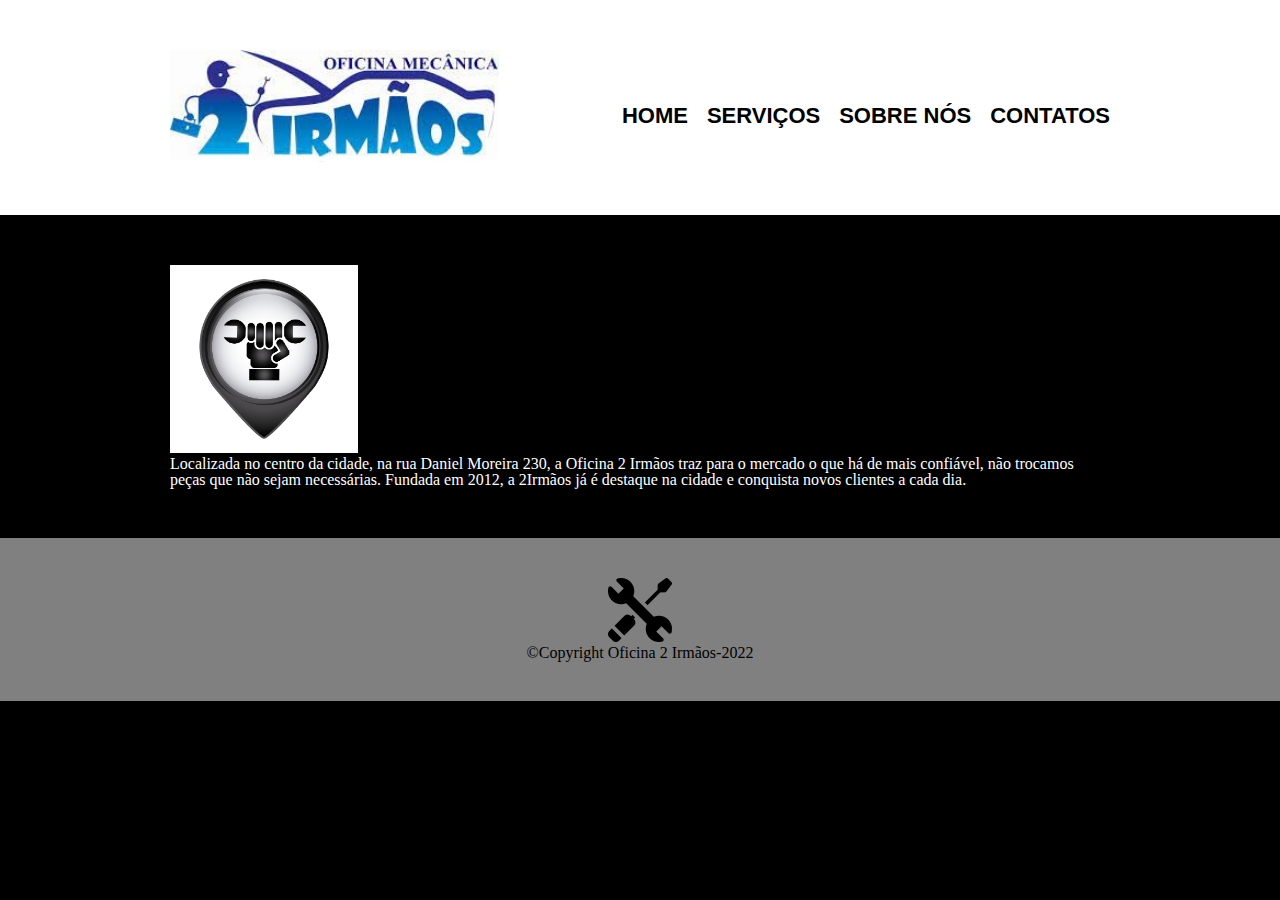
==== index.html @ 39cdea7a "edit" ====
<!DOCTYPE html>
  <html lang="en">
  <head>
      <meta charset="UTF-8">
      <meta http-equiv="X-UA-Compatible" content="IE=edge">
      <meta name="viewport" content="width=device-width, initial-scale=1.0">
      <link rel="stylesheet" href="reset.css">
      <link rel="stylesheet" href="style.css">
      <title>Oficina 2 Irmãos</title>
  </head>
  <body>
      <header>
        <div class="caixa">
        <h1><img id="Logo" src="imagens.css/2irmaos.jpg"></h1> 
        <nav>
        <ul>
          <li><a href="index.html">Home</a></li>
          <li><a href="produtos.html">Serviços</a></li>
          <li><a href="historia.html">Sobre nós</a></li>
          <li><a href="contatos.html">Contatos</a></li>
        </ul>
        </nav>
        </div> 
      </header>
      <main>
        <ul>
          <li> 
            <img id="meio" src="imagens.css/servicos.jpg">
             <p >Localizada no centro da cidade, na rua Daniel Moreira 230, a <strong>Oficina 2 Irmãos</strong> traz para o mercado o que há de mais confiável, não trocamos peças que não sejam necessárias. Fundada em 2012, a 2Irmãos  já é destaque na cidade e conquista novos clientes a cada dia.</p>
          </li>
        </ul>
      </main>
      <footer>
        <img id="fundo"src="imagens.css/LOGO.png">
        <p class="copyrigth">&copy;Copyright Oficina 2 Irmãos-2022</p>
      </footer>
  </body>
  </html>
---- style.css ----
body {background: black;
}
header { background: white;
    padding: 50px 0;}
.caixa { position: relative;
width: 940px;
margin: 0 auto;
}
#Logo {width: 35%;
}
#meio {width: 20%;}
nav { position: absolute;
top:55px;
right: 0;}
nav li {display: inline-block; 
    margin: 0 0 0 15px;}
nav a {text-transform: uppercase;
    color: black;
    font-size: 22px;
    font-weight: bold;
    text-decoration: none;
    font-family: Verdana, Geneva, Tahoma, sans-serif;
    }
main {color: #ffffff;
width: 940px;
margin: 0 auto;
padding: 50px 0;}
footer {text-align: center;
background: grey;
padding: 40px 0;}
#fundo {width: 5%;}
.copyright {color: #ffffff;
font-size: 13px;
padding: 20px 0 0;}
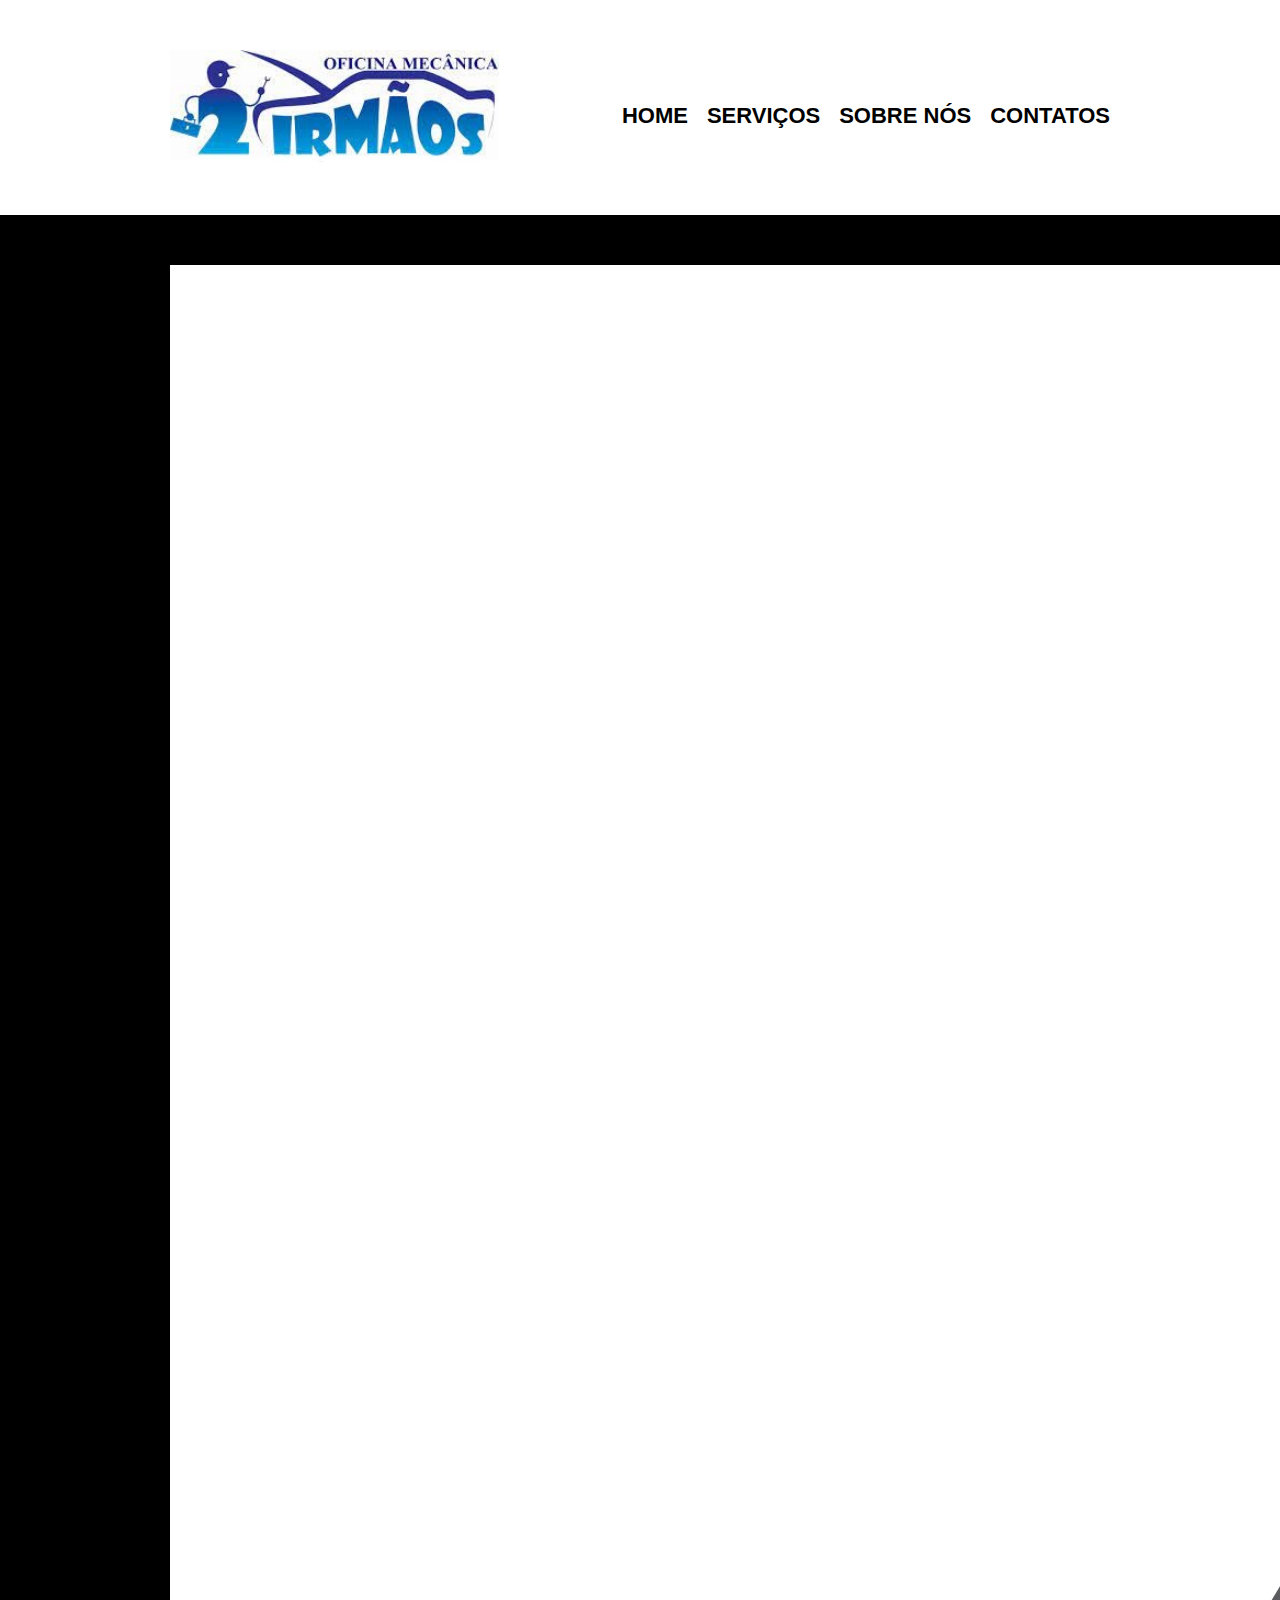
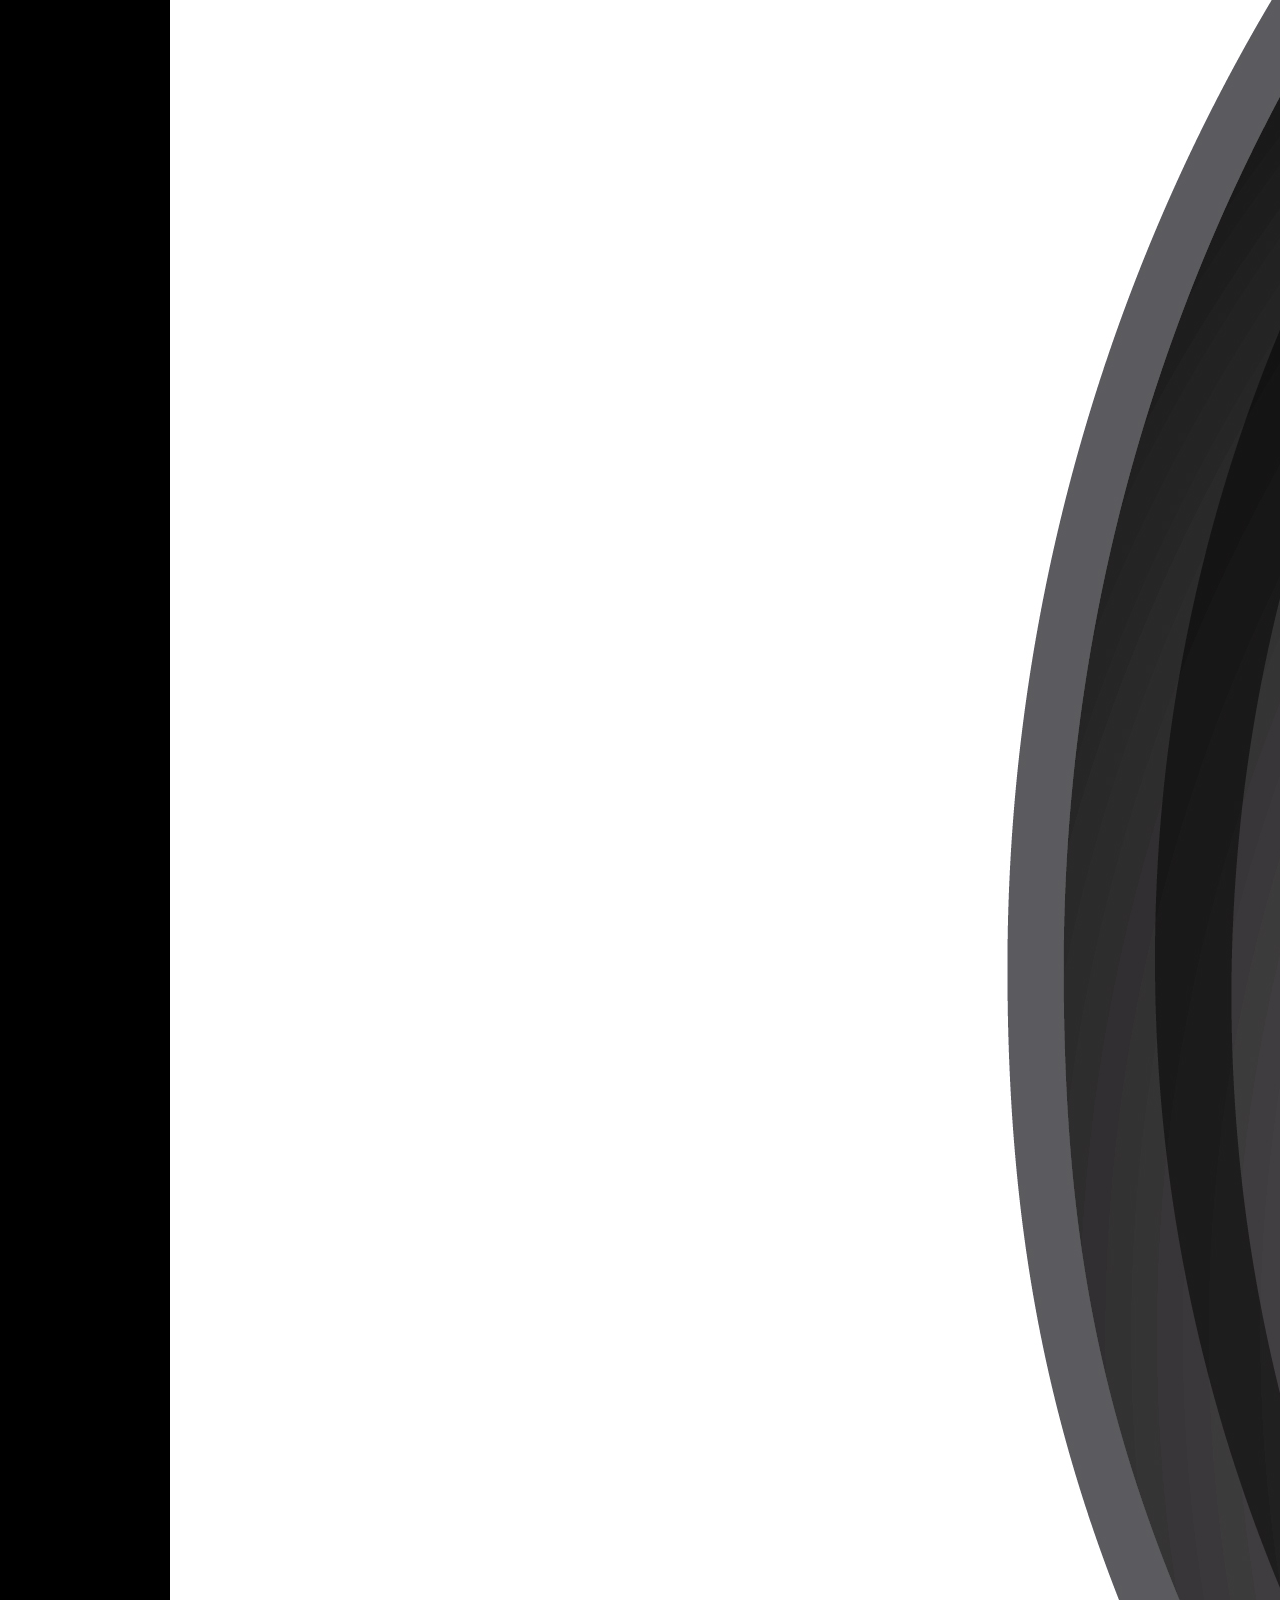
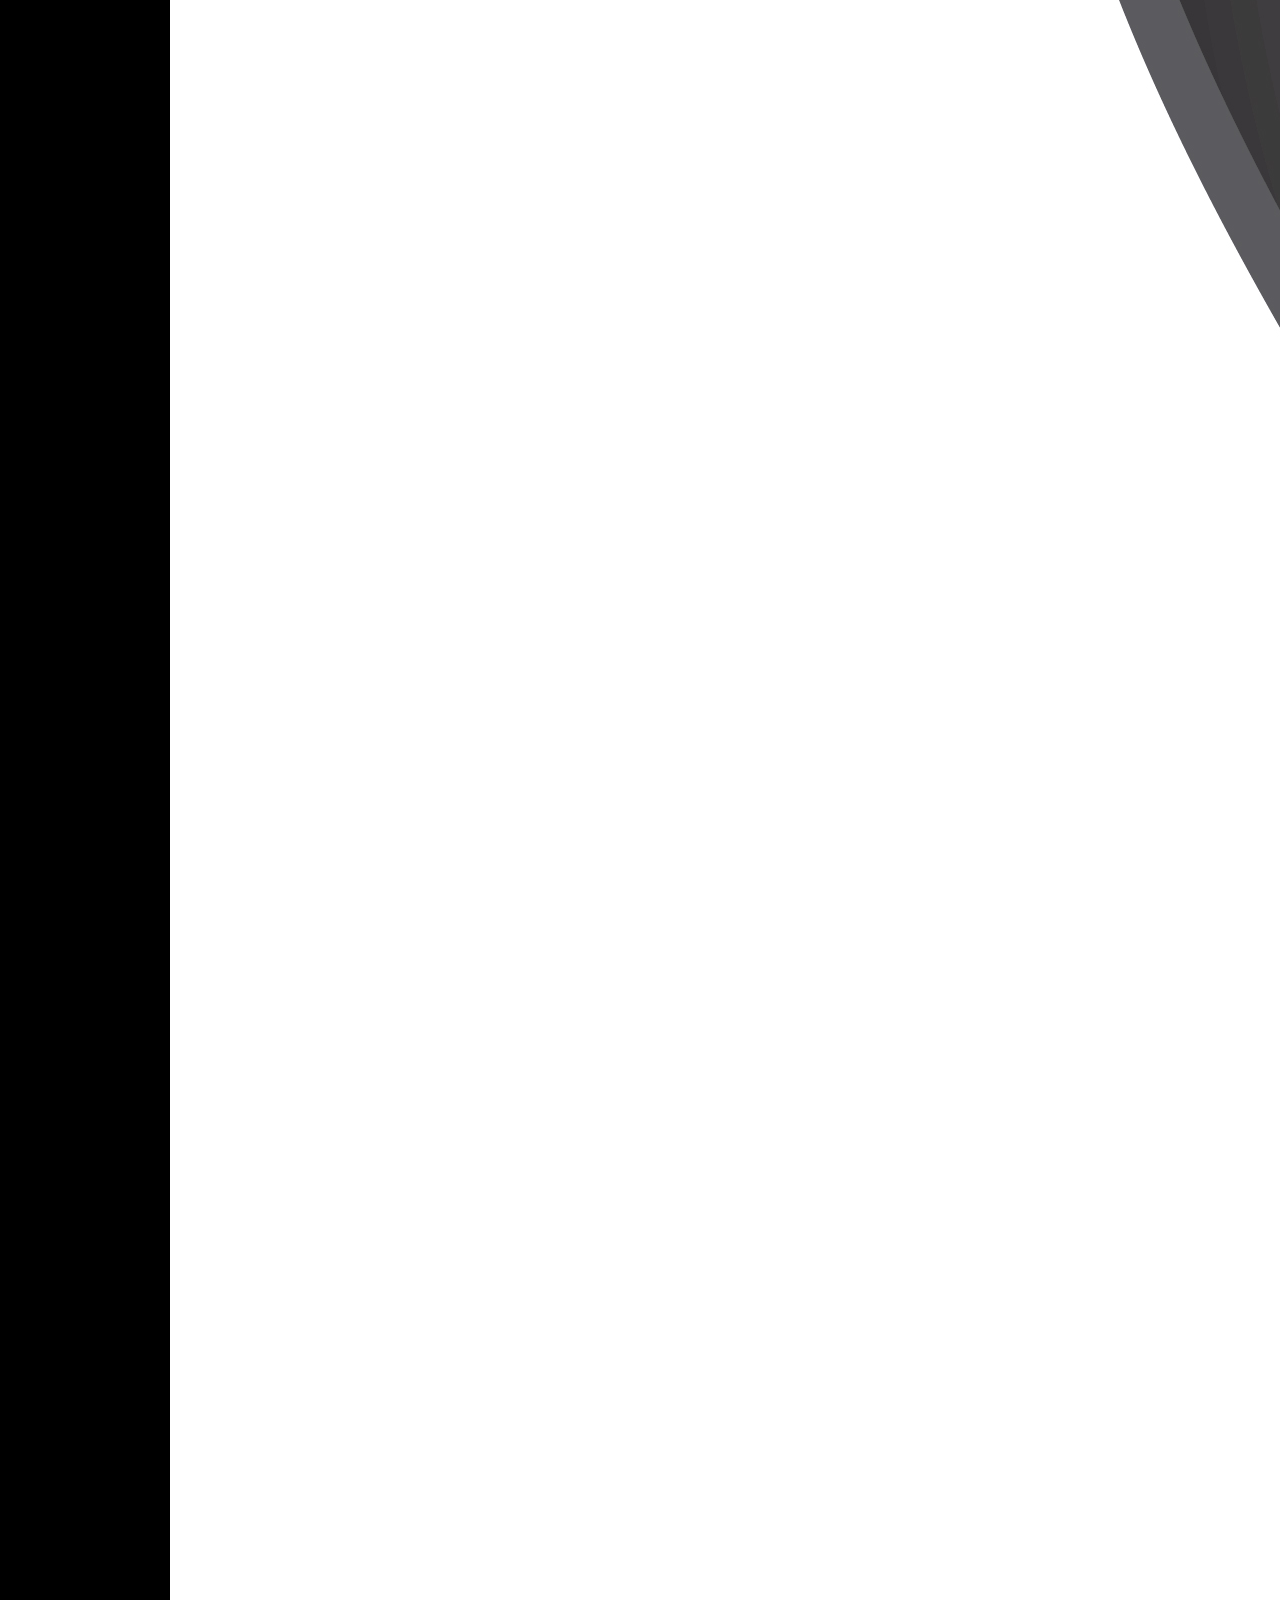
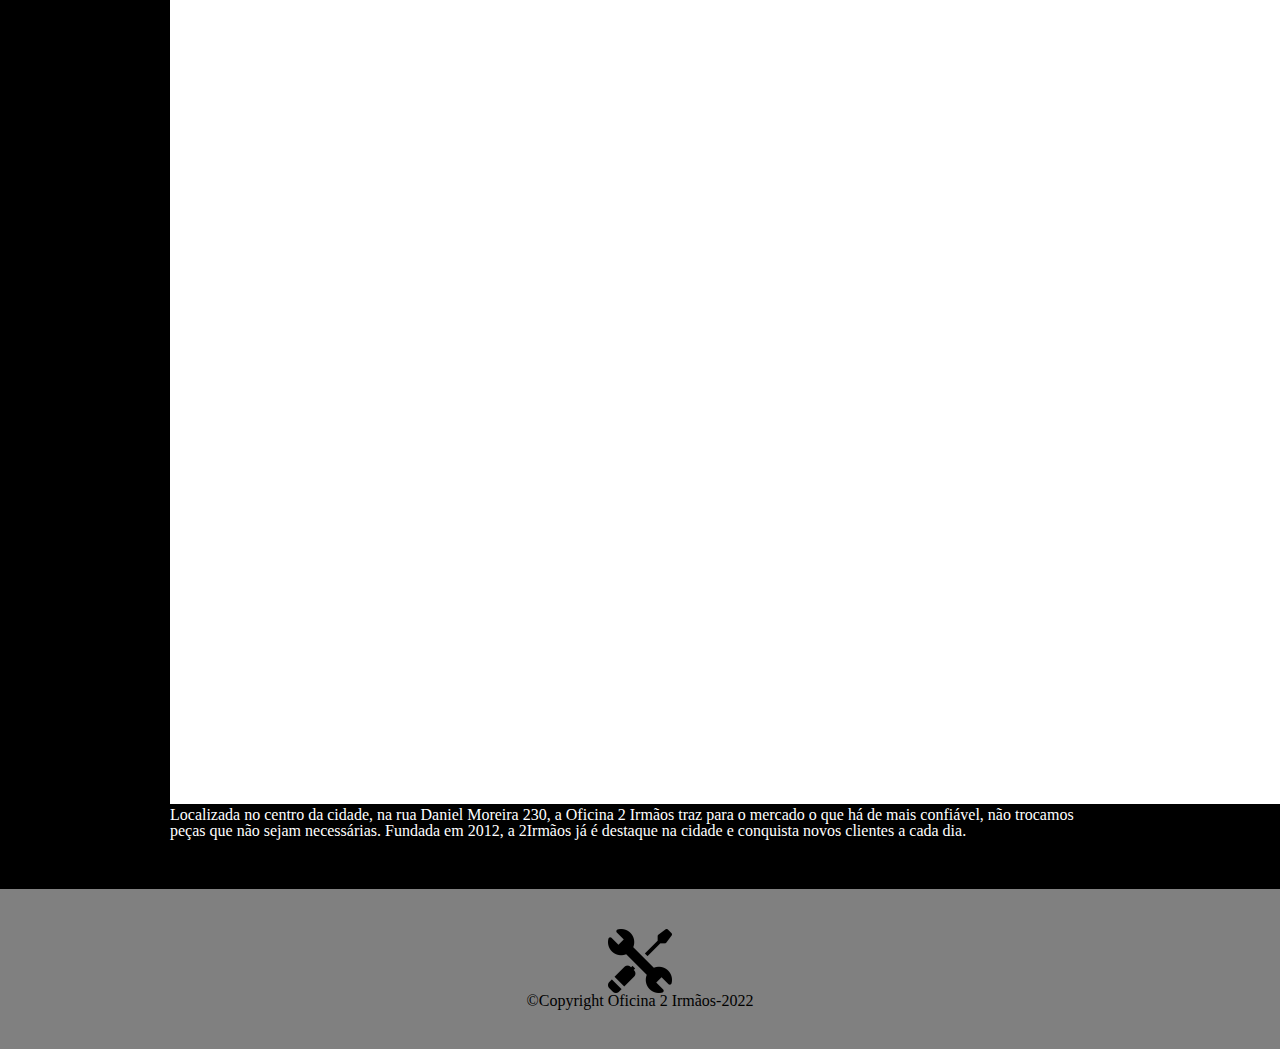
==== commit 424bf425: "edit" ====
--- a/index.html
+++ b/index.html
@@ -1,6 +1,6 @@
 
   <!DOCTYPE html>
-  <html lang="en">
+  <html lang="pt-br">
   <head>
       <meta charset="UTF-8">
       <meta http-equiv="X-UA-Compatible" content="IE=edge">
@@ -27,7 +27,10 @@
         <ul>
           <li> 
             <img id="meio" src="imagens.css/servicos.jpg">
-             <p >Localizada no centro da cidade, na rua Daniel Moreira 230, a <strong>Oficina 2 Irmãos</strong> traz para o mercado o que há de mais confiável, não trocamos peças que não sejam necessárias. Fundada em 2012, a 2Irmãos  já é destaque na cidade e conquista novos clientes a cada dia.</p>
+             <p >Localizada no centro da cidade, na rua Daniel Moreira 230, 
+              a <strong>Oficina 2 Irmãos</strong> traz para o mercado o que há de mais confiável, 
+              não trocamos peças que não sejam necessárias. Fundada em 2012,
+               a 2Irmãos  já é destaque na cidade e conquista novos clientes a cada dia.</p>
           </li>
         </ul>
       </main>
--- a/style.css
+++ b/style.css
@@ -1,14 +1,18 @@
+@media screen and(
+    max-width: 480px;)
+.caixa,.principal,.conteudo-beneficios,.mapa-conteudo,.video
+    {
+        width: auto;}
 body {background: black;
 }
 header { background: white;
     padding: 50px 0;}
-.caixa { position: relative;
+.caixa {position: relative;
 width: 940px;
 margin: 0 auto;
 }
 #Logo {width: 35%;
 }
-#meio {width: 20%;}
 nav { position: absolute;
 top:55px;
 right: 0;}
@@ -25,9 +29,16 @@
 width: 940px;
 margin: 0 auto;
 padding: 50px 0;}
-footer {text-align: center;
-background: grey;
-padding: 40px 0;}
+footer  {
+    text-align: center;
+    background: grey;
+    padding: 40px 0;
+    display: flex;
+    flex-direction: column;
+    justify-content: space-evenly;
+    align-items: center;
+    align-content: baseline;
+    }
 #fundo {width: 5%;}
 .copyright {color: #ffffff;
 font-size: 13px;
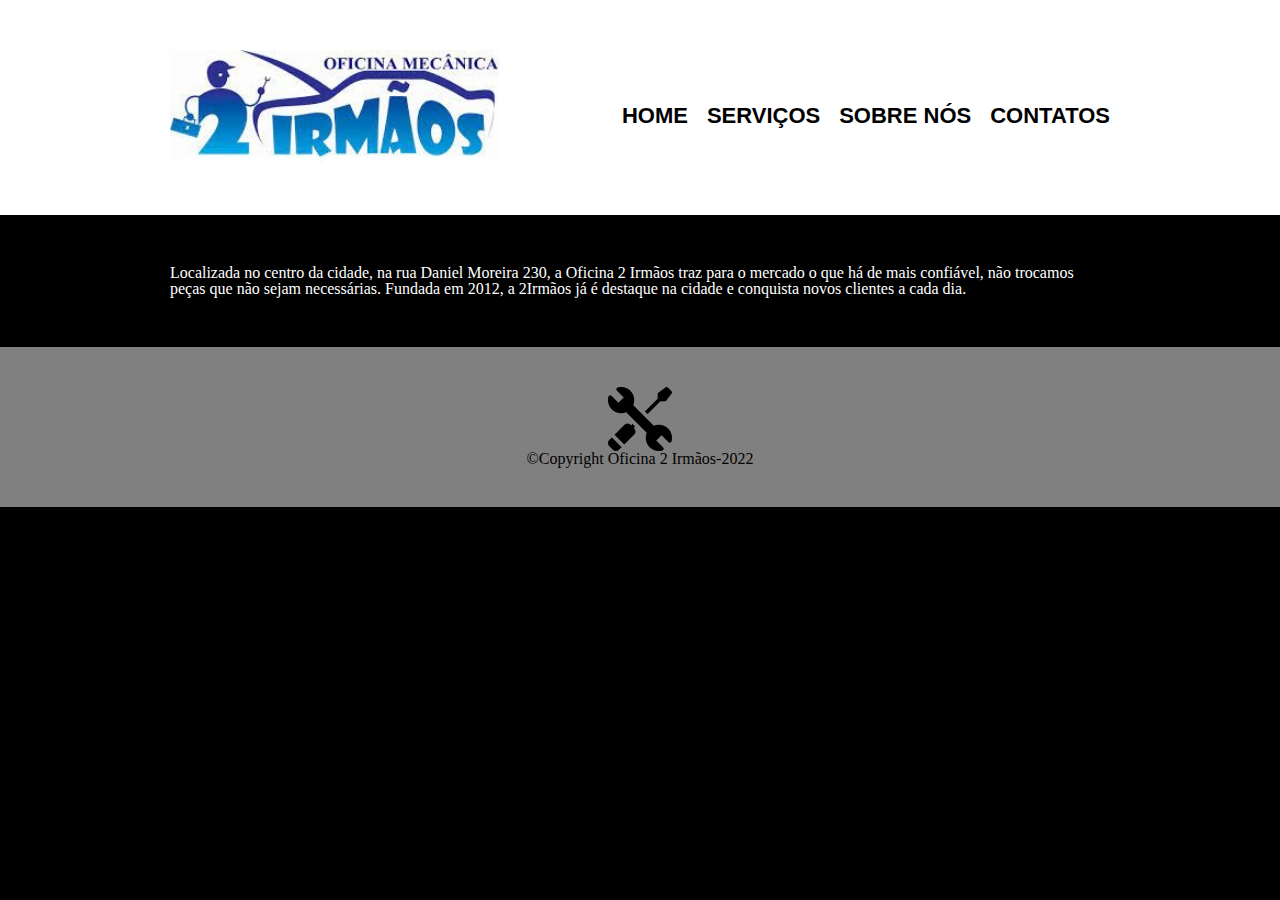
==== commit f89681d9: "edit" ====
--- a/index.html
+++ b/index.html
@@ -26,8 +26,7 @@
       <main>
         <ul>
           <li> 
-            <img id="meio" src="imagens.css/servicos.jpg">
-             <p >Localizada no centro da cidade, na rua Daniel Moreira 230, 
+           <p >Localizada no centro da cidade, na rua Daniel Moreira 230, 
               a <strong>Oficina 2 Irmãos</strong> traz para o mercado o que há de mais confiável, 
               não trocamos peças que não sejam necessárias. Fundada em 2012,
                a 2Irmãos  já é destaque na cidade e conquista novos clientes a cada dia.</p>
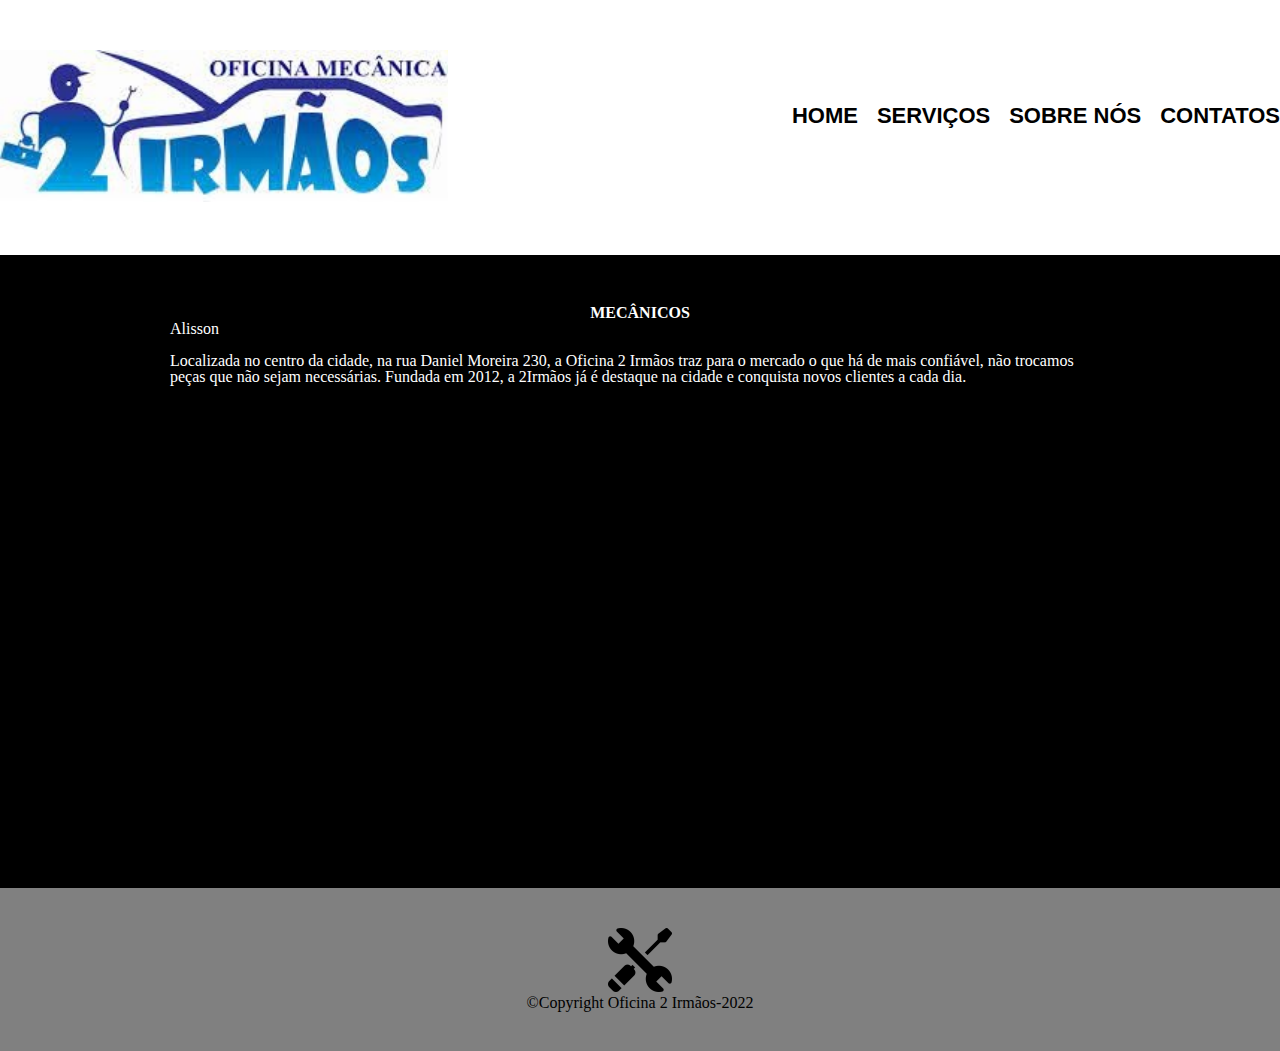
==== commit 99dd1988: "atualizando" ====
--- a/index.html
+++ b/index.html
@@ -1,41 +1,54 @@
-
+ 
   <!DOCTYPE html>
-  <html lang="pt-br">
+  <html lang="en">
   <head>
       <meta charset="UTF-8">
       <meta http-equiv="X-UA-Compatible" content="IE=edge">
       <meta name="viewport" content="width=device-width, initial-scale=1.0">
-      <link rel="stylesheet" href="reset.css">
-      <link rel="stylesheet" href="style.css">
+      <link rel="stylesheet" href="./assets/css/reset.css">
+      <link rel="stylesheet" type="text/css" href="./assets/css/cabecalho.css">
+      <link rel="stylesheet" href="./assets/css/style.css">
+      <link rel="stylesheet" type="text/css" href="./assets/css/rodape.css">
+
       <title>Oficina 2 Irmãos</title>
   </head>
   <body>
-      <header>
-        <div class="caixa">
-        <h1><img id="Logo" src="imagens.css/2irmaos.jpg"></h1> 
-        <nav>
-        <ul>
-          <li><a href="index.html">Home</a></li>
-          <li><a href="produtos.html">Serviços</a></li>
-          <li><a href="historia.html">Sobre nós</a></li>
+<header>
+  <div class="caixa">
+      <h1><img id="Logo" src="./assets/img/2irmaos.jpg"></h1> 
+    <nav>
+      <ul>
+        <li><a href="index.html">Home</a></li>
+        <li><a href="produtos.html">Serviços</a></li>
+        <li><a href="historia.html">Sobre nós</a></li>
           <li><a href="contatos.html">Contatos</a></li>
-        </ul>
-        </nav>
-        </div> 
-      </header>
+      </ul>
+    </nav>
+  </div> 
+</header>
       <main>
-        <ul>
-          <li> 
-           <p >Localizada no centro da cidade, na rua Daniel Moreira 230, 
+        <section>
+          <h2>Mecânicos</h2>
+          <ul>
+            <li>
+            <h3>Alisson</h3> 
+            <img src="">   
+            </li>
+          </ul>
+        </section>
+        <section>
+               <p >Localizada no centro da cidade, na rua Daniel Moreira 230, 
               a <strong>Oficina 2 Irmãos</strong> traz para o mercado o que há de mais confiável, 
               não trocamos peças que não sejam necessárias. Fundada em 2012,
                a 2Irmãos  já é destaque na cidade e conquista novos clientes a cada dia.</p>
-          </li>
-        </ul>
-      </main>
-      <footer>
-        <img id="fundo"src="imagens.css/LOGO.png">
-        <p class="copyrigth">&copy;Copyright Oficina 2 Irmãos-2022</p>
-      </footer>
+          
+            <iframe src="https://www.google.com/maps/embed?pb=!1m18!1m12!1m3!1d3601.711490367483!2d-50.6500773619018!3d-25.481307521087952!2m3!1f0!2f0!3f0!3m2!1i1024!2i768!4f13.1!3m3!1m2!1s0x94e7d56ebcc23525%3A0xbe8d1c9273a9ec8d!2sR.%20Daniel%20Moreira%2C%20230%20-%20Irati%2C%20PR%2C%2084500-000!5e0!3m2!1spt-BR!2sbr!4v1667071480476!5m2!1spt-BR!2sbr" width="600" height="450" style="border:0;" allowfullscreen="" loading="lazy" referrerpolicy="no-referrer-when-downgrade"></iframe>
+          
+     </section>
+  </main>
+<footer>
+    <img id="fundo"src="./assets/img/LOGO.png">
+    <p class="copyrigth">&copy;Copyright Oficina 2 Irmãos-2022</p>
+</footer>
   </body>
   </html>
--- a/assets/css/cabecalho.css
+++ b/assets/css/cabecalho.css
@@ -0,0 +1,22 @@
+body {width: 100%;}
+header { background: white;
+    padding: 50px 0;}
+.caixa { position: relative;
+width: 940px;
+margin: 0 auto;
+}
+#Logo {width: 35%;
+}
+#meio {width: 20%;}
+nav { position: absolute;
+top:55px;
+right: 0;}
+nav li {display: inline-block; 
+    margin: 0 0 0 15px;}
+nav a {text-transform: uppercase;
+    color: black;
+    font-size: 22px;
+    font-weight: bold;
+    text-decoration: none;
+    font-family: Verdana, Geneva, Tahoma, sans-serif;
+    }--- a/assets/css/style.css
+++ b/assets/css/style.css
@@ -0,0 +1,17 @@
+@media screen and(
+    max-width: 480px);
+.caixa,.principal,.conteudo-beneficios,.mapa-conteudo,.video
+    {
+        width: auto;}
+body {background: black;width: 100%;
+}
+#meio {width: 20%;}
+
+main {color: #ffffff;
+width: 940px;
+margin: 0 auto;
+padding: 50px 0;}
+
+h2{font-weight: bold;
+text-transform: uppercase;
+text-align: center;}--- a/assets/css/rodape.css
+++ b/assets/css/rodape.css
@@ -0,0 +1,9 @@
+footer {
+    text-align: center;
+    background: grey;
+    padding: 40px 0;
+       }
+#fundo {width: 5%;}
+.copyright {color: #ffffff;
+font-size: 13px;
+padding: 20px 0 0;}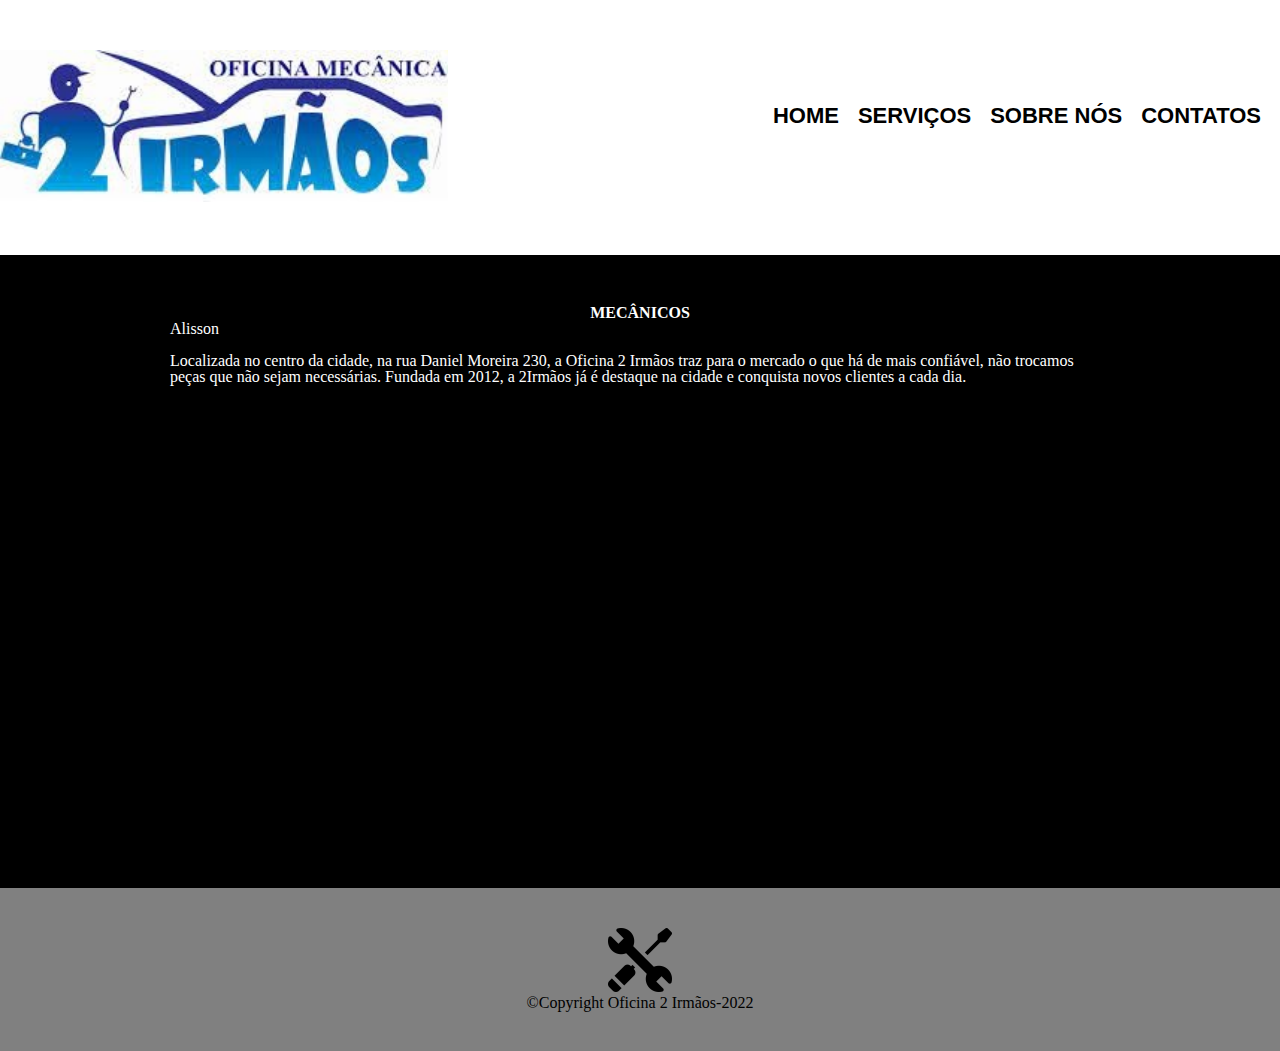
==== commit 5c914ac3: "edit" ====
--- a/index.html
+++ b/index.html
@@ -22,6 +22,7 @@
         <li><a href="produtos.html">Serviços</a></li>
         <li><a href="historia.html">Sobre nós</a></li>
           <li><a href="contatos.html">Contatos</a></li>
+          <li><a href="servicos.html"></a></li>
       </ul>
     </nav>
   </div> 
--- a/assets/css/cabecalho.css
+++ b/assets/css/cabecalho.css
@@ -19,4 +19,5 @@
     font-weight: bold;
     text-decoration: none;
     font-family: Verdana, Geneva, Tahoma, sans-serif;
-    }+    }
+    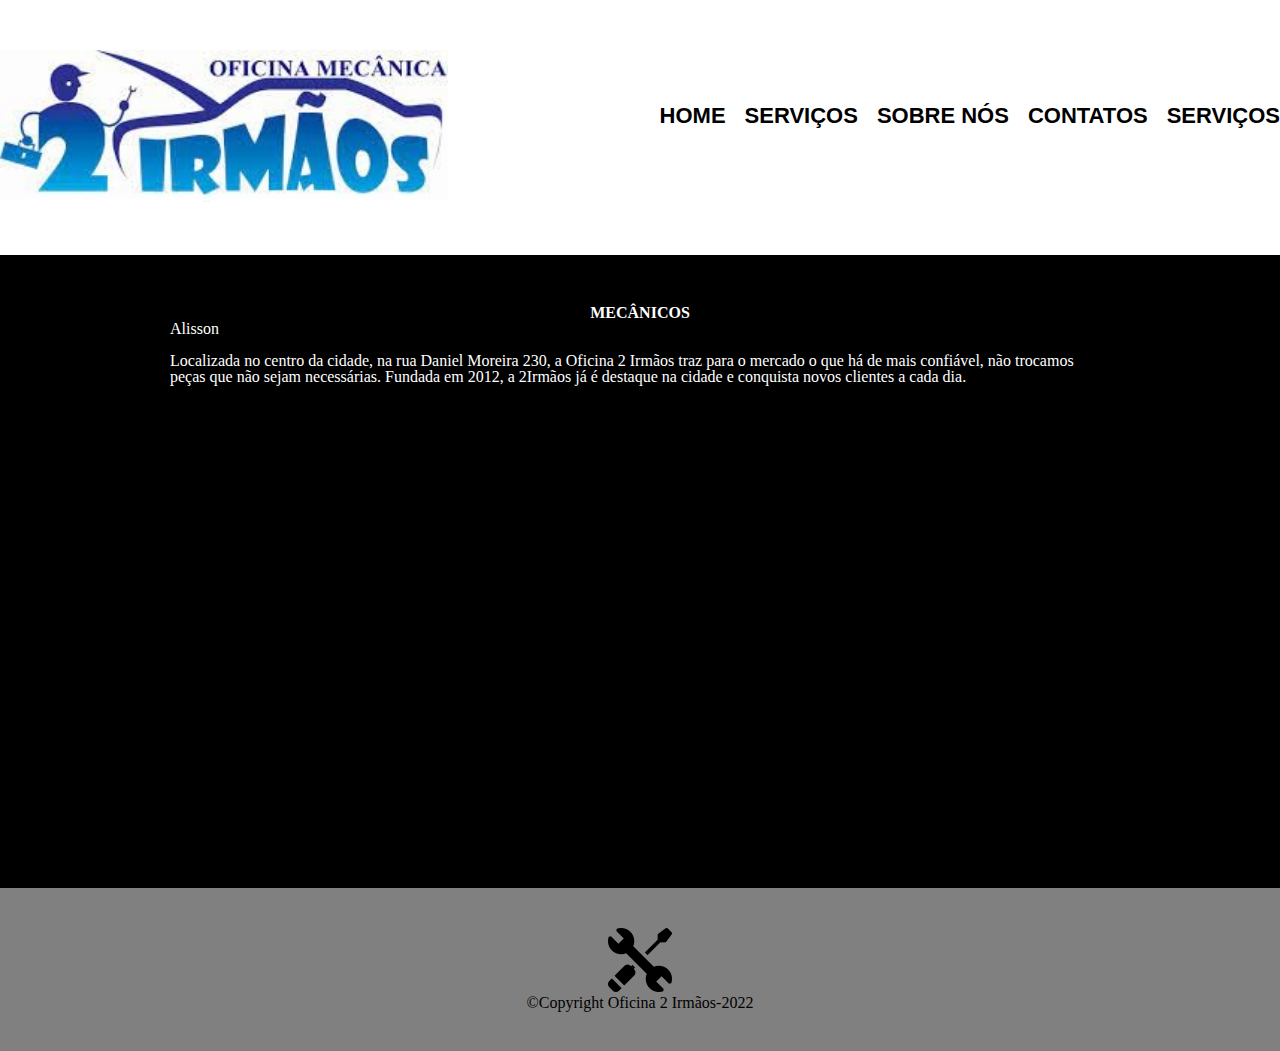
==== commit a3d9e051: "ed" ====
--- a/index.html
+++ b/index.html
@@ -22,7 +22,7 @@
         <li><a href="produtos.html">Serviços</a></li>
         <li><a href="historia.html">Sobre nós</a></li>
           <li><a href="contatos.html">Contatos</a></li>
-          <li><a href="servicos.html"></a></li>
+          <li><a href="servicos.html">Serviços</a></li>
       </ul>
     </nav>
   </div> 
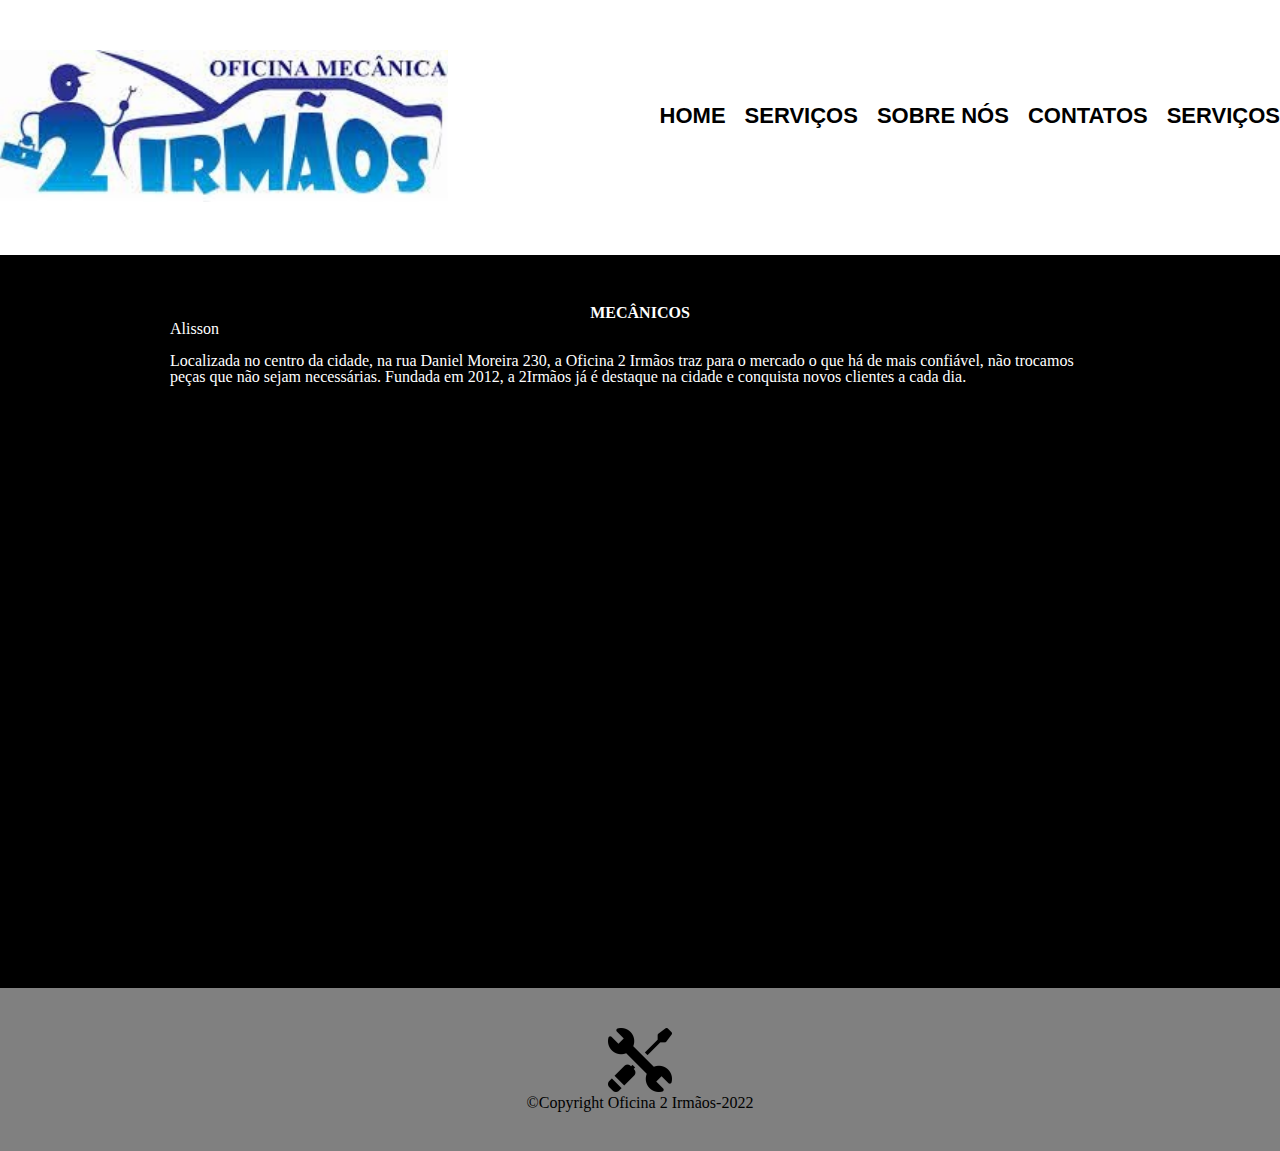
==== commit 940b54bb: "di" ====
--- a/index.html
+++ b/index.html
@@ -43,7 +43,7 @@
               não trocamos peças que não sejam necessárias. Fundada em 2012,
                a 2Irmãos  já é destaque na cidade e conquista novos clientes a cada dia.</p>
           
-            <iframe src="https://www.google.com/maps/embed?pb=!1m18!1m12!1m3!1d3601.711490367483!2d-50.6500773619018!3d-25.481307521087952!2m3!1f0!2f0!3f0!3m2!1i1024!2i768!4f13.1!3m3!1m2!1s0x94e7d56ebcc23525%3A0xbe8d1c9273a9ec8d!2sR.%20Daniel%20Moreira%2C%20230%20-%20Irati%2C%20PR%2C%2084500-000!5e0!3m2!1spt-BR!2sbr!4v1667071480476!5m2!1spt-BR!2sbr" width="600" height="450" style="border:0;" allowfullscreen="" loading="lazy" referrerpolicy="no-referrer-when-downgrade"></iframe>
+            <iframe src="https://www.google.com/maps/embed?pb=!1m18!1m12!1m3!1d3601.711490367483!2d-50.6500773619018!3d-25.481307521087952!2m3!1f0!2f0!3f0!3m2!1i1024!2i768!4f13.1!3m3!1m2!1s0x94e7d56ebcc23525%3A0xbe8d1c9273a9ec8d!2sR.%20Daniel%20Moreira%2C%20230%20-%20Irati%2C%20PR%2C%2084500-000!5e0!3m2!1spt-BR!2sbr!4v1667071480476!5m2!1spt-BR!2sbr" width="800" height="550" style="border:0;" allowfullscreen="" loading="lazy" referrerpolicy="no-referrer-when-downgrade"></iframe>
           
      </section>
   </main>
--- a/assets/css/cabecalho.css
+++ b/assets/css/cabecalho.css
@@ -20,4 +20,7 @@
     text-decoration: none;
     font-family: Verdana, Geneva, Tahoma, sans-serif;
     }
-    +nav a:hover{
+    color: rgb(59, 36, 204);
+    font-size: 28px;
+}--- a/assets/css/style.css
+++ b/assets/css/style.css
@@ -4,6 +4,7 @@
     {
         width: auto;}
 body {background: black;width: 100%;
+
 }
 #meio {width: 20%;}
 
